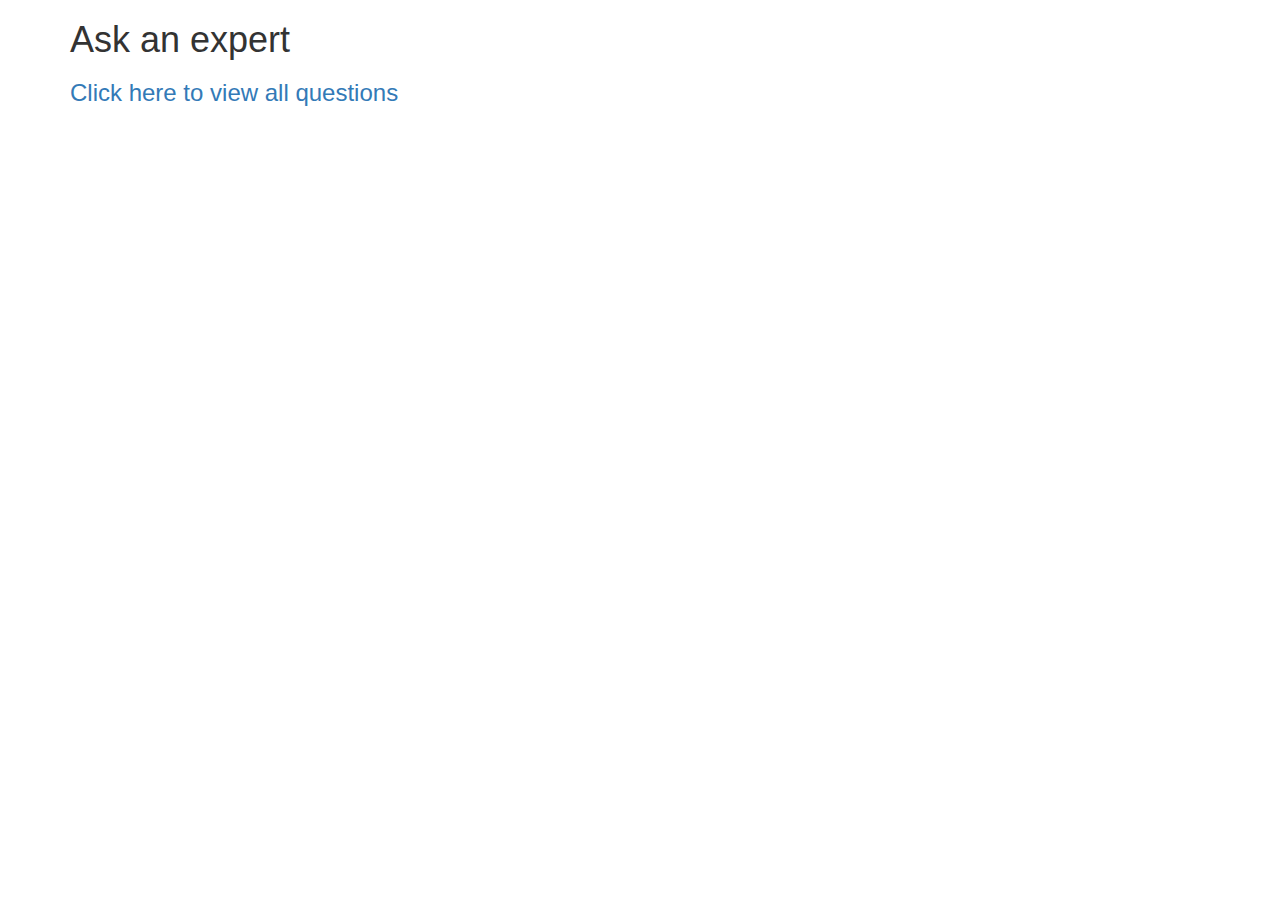
==== index.html @ 6eef14ba "Add initial files" ====
<!DOCTYPE html>
<html lang="en" ng-app="experts">
	<head>
		<meta charset="UTF-8">
		<title>Ask the Experts</title>
		<script src="lib/angular.js"></script>
		<script src="lib/angular-ui-router.js"></script>
		<script src="app.js"></script>
		<script src="services/QuestionsFactory.js"></script>
		<script src="controllers/QuestionsController.js"></script>
		<script src="controllers/AnswersController.js"></script>
		<link rel="stylesheet" href="https://maxcdn.bootstrapcdn.com/bootstrap/3.3.5/css/bootstrap.min.css">
	</head>
	<body>
		<div class="container">
			<div ui-view></div>
		</div>
	</body>
</html>
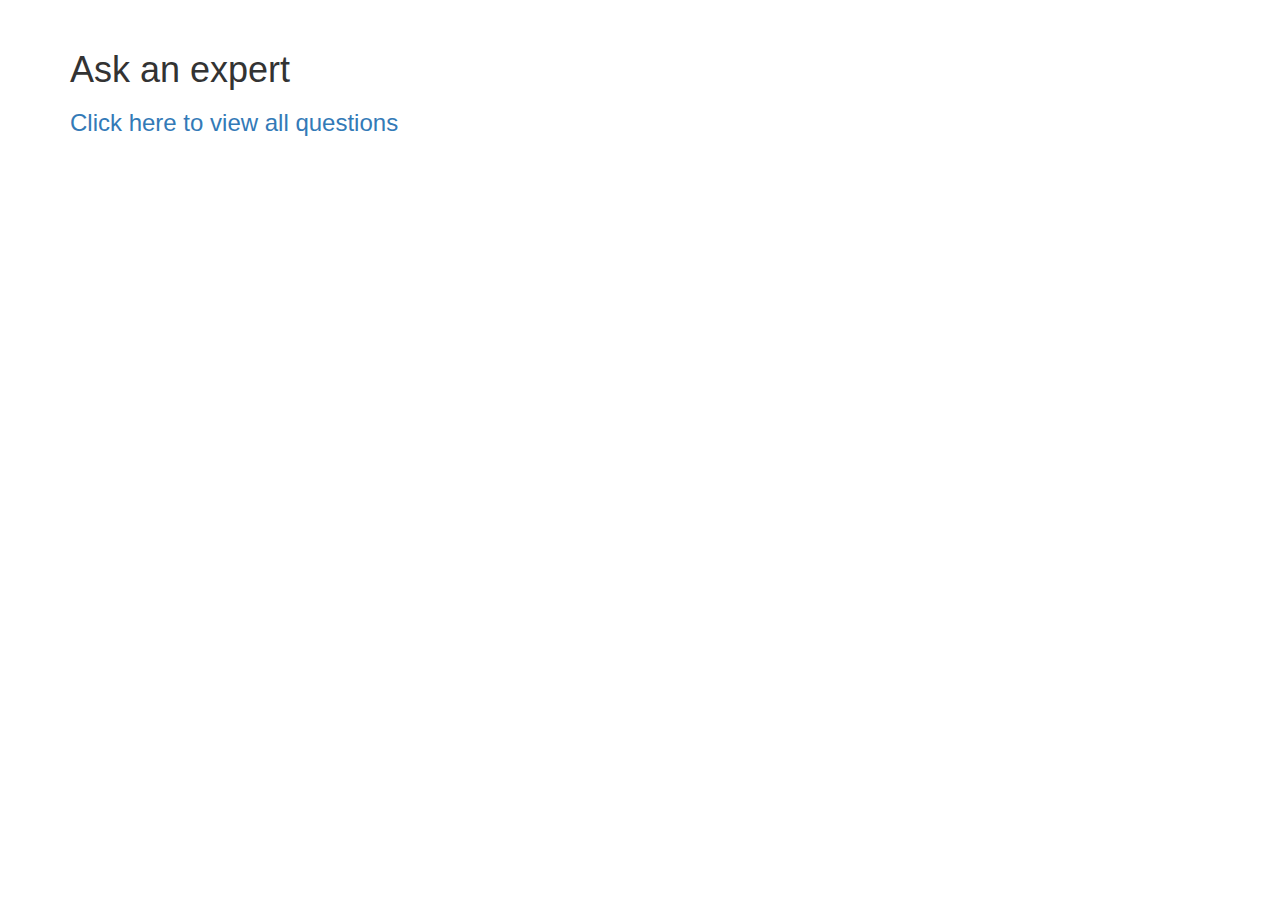
==== commit 7bef2867: "move adding forms to inside panels" ====
--- a/index.html
+++ b/index.html
@@ -7,9 +7,11 @@
 		<script src="lib/angular-ui-router.js"></script>
 		<script src="app.js"></script>
 		<script src="services/QuestionsFactory.js"></script>
+		<script src="services/UtilitiesFactory.js"></script>
 		<script src="controllers/QuestionsController.js"></script>
 		<script src="controllers/AnswersController.js"></script>
 		<link rel="stylesheet" href="https://maxcdn.bootstrapcdn.com/bootstrap/3.3.5/css/bootstrap.min.css">
+		<link rel="stylesheet" href="css/styles.css">
 	</head>
 	<body>
 		<div class="container">
--- a/css/styles.css
+++ b/css/styles.css
@@ -0,0 +1,3 @@
+body {
+  padding-top: 30px;
+}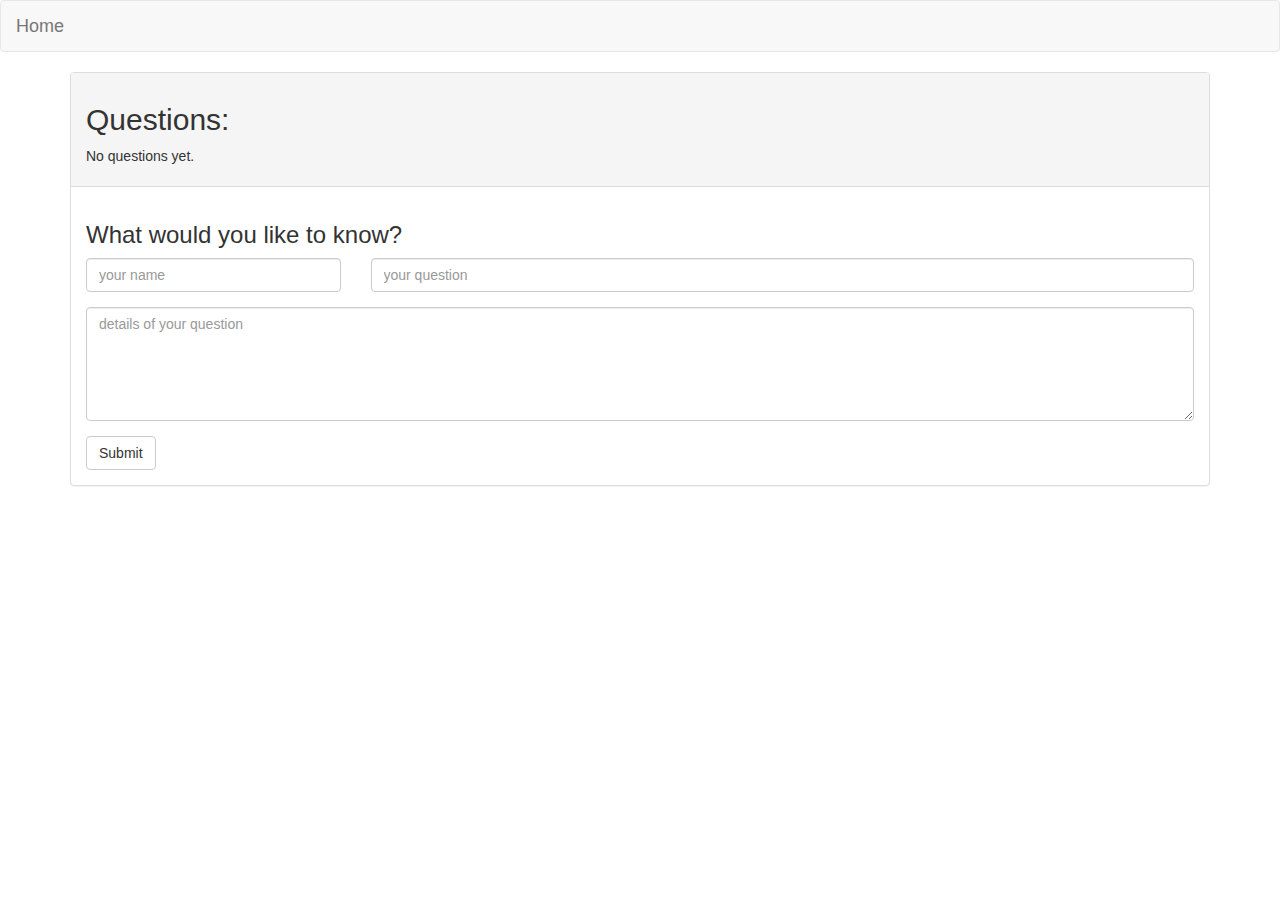
==== commit 730aeab9: "Trash old versions and add latest files" ====
--- a/index.html
+++ b/index.html
@@ -14,6 +14,13 @@
 		<link rel="stylesheet" href="css/styles.css">
 	</head>
 	<body>
+		<nav class="navbar navbar-default">
+			<div class="container-fluid">
+				<div class="navbar-header">
+					<a class="navbar-brand" href="/">Home</a>
+				</div>
+			</div>
+		</nav>
 		<div class="container">
 			<div ui-view></div>
 		</div>
--- a/css/styles.css
+++ b/css/styles.css
@@ -1,3 +1,3 @@
-body {
-  padding-top: 30px;
+.container {
+  /*padding-top: 30px;*/
 }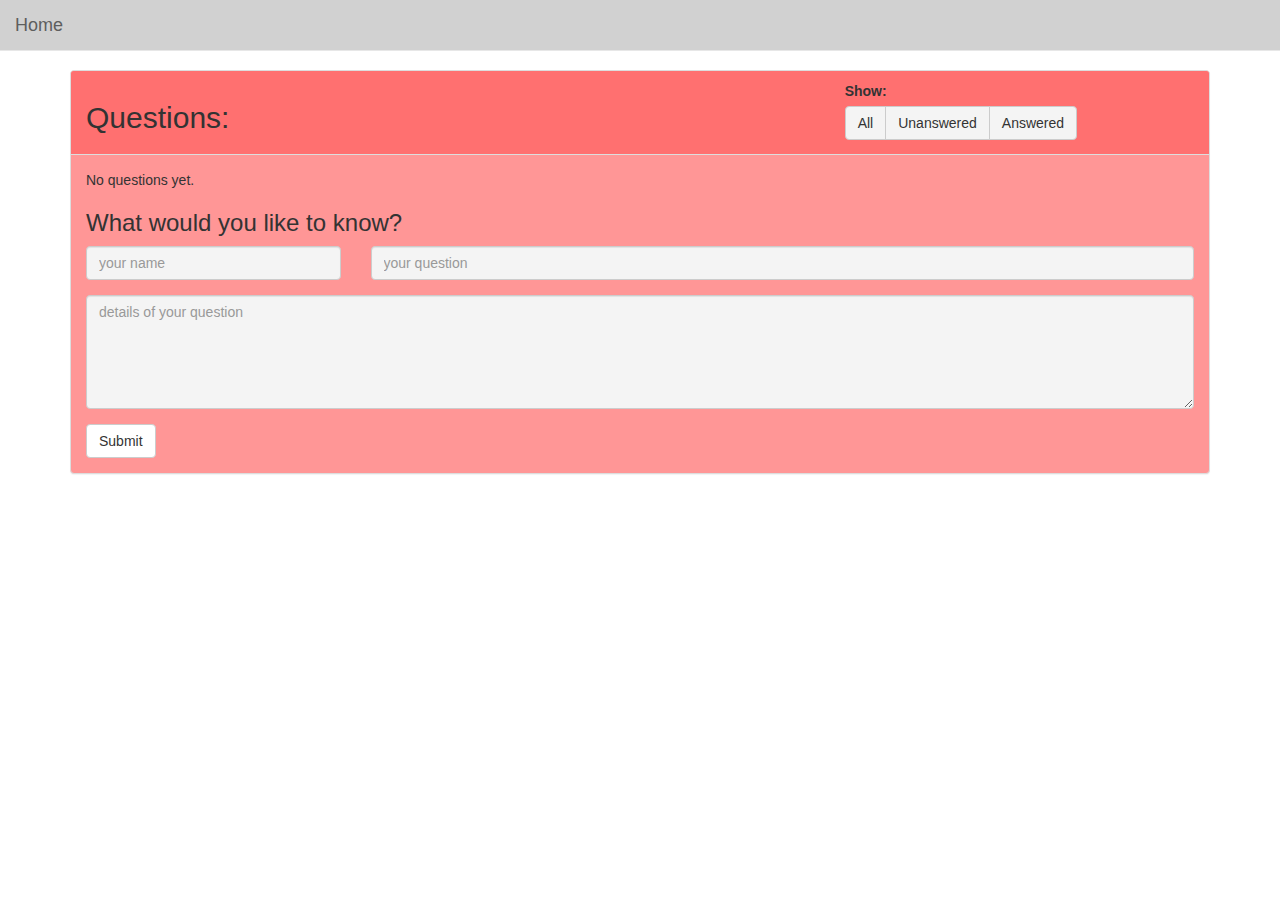
==== commit 16a7c942: "work on styling" ====
--- a/index.html
+++ b/index.html
@@ -5,6 +5,7 @@
 		<title>Ask the Experts</title>
 		<script src="lib/angular.js"></script>
 		<script src="lib/angular-ui-router.js"></script>
+		<script src="lib/angular-animate.js"></script>
 		<script src="app.js"></script>
 		<script src="services/QuestionsFactory.js"></script>
 		<script src="services/UtilitiesFactory.js"></script>
@@ -12,9 +13,10 @@
 		<script src="controllers/AnswersController.js"></script>
 		<link rel="stylesheet" href="https://maxcdn.bootstrapcdn.com/bootstrap/3.3.5/css/bootstrap.min.css">
 		<link rel="stylesheet" href="css/styles.css">
+		<link rel="stylesheet" href="css/animations.css">
 	</head>
 	<body>
-		<nav class="navbar navbar-default">
+		<nav class="navbar navbar-default navbar-fixed-top">
 			<div class="container-fluid">
 				<div class="navbar-header">
 					<a class="navbar-brand" href="/">Home</a>
--- a/css/styles.css
+++ b/css/styles.css
@@ -1,3 +1,34 @@
 .container {
-  /*padding-top: 30px;*/
-}+  padding-top: 70px;
+}
+
+.navbar{
+  background-color: #D1D1D1;
+}
+
+.navbar-brand {
+  font-weight: 500;
+}
+
+#questions-panel-head, #answers-panel-head {
+
+  background-color: #FF7070;
+}
+
+#question-list {
+    background-color: #FF9696;
+}
+
+#question-list input, #question-list textarea, .show-btn, .list-group-item {
+  background-color: #F4F4F4;
+}
+
+pre {
+  border-width: 0px;
+  font-family: monospace;
+}
+
+/*#question-list textarea {
+    background-color: #DBD2CB;
+}*/
+
--- a/css/animations.css
+++ b/css/animations.css
@@ -0,0 +1,41 @@
+.example-animate-container {
+  margin:0;
+  padding:0 10px;
+}
+
+.animate-repeat {
+  /*line-height:40px;*/
+}
+
+.animate-repeat.ng-move,
+.animate-repeat.ng-enter,
+.animate-repeat.ng-leave {
+  transition:all linear 0.6s;
+}
+
+.animate-repeat.ng-leave.ng-leave-active,
+.animate-repeat.ng-move,
+.animate-repeat.ng-enter {
+  opacity:0;
+  /*transition:all linear 0.2s;*/
+  /*max-height:0;*/
+}
+
+.animate-repeat.ng-leave,
+.animate-repeat.ng-move.ng-move-active,
+.animate-repeat.ng-enter.ng-enter-active {
+  opacity:1;
+  /*transition:all linear 0.2s;*/
+  /*max-height:40px;*/
+}
+
+
+
+
+
+
+
+
+
+
+
